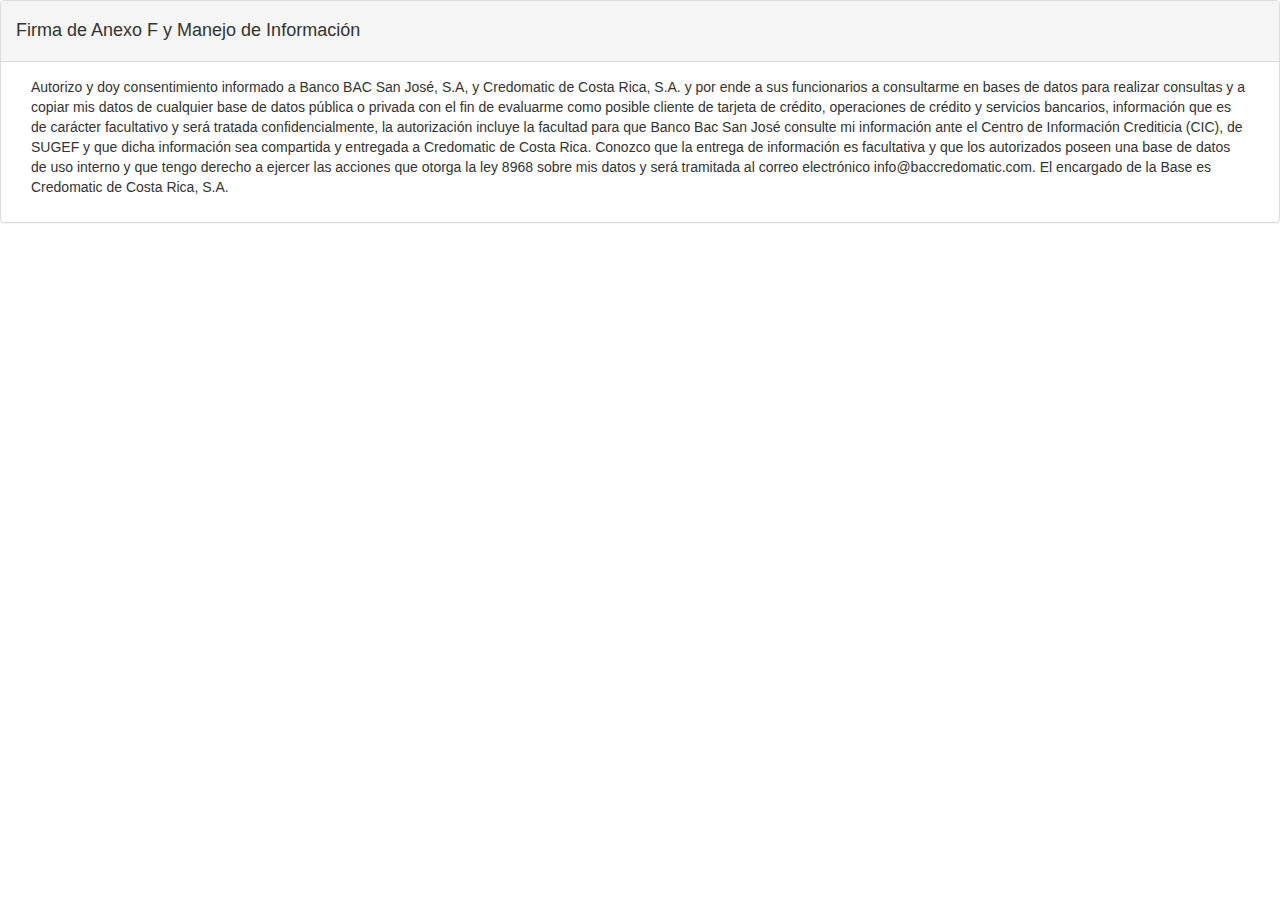
==== module-manejoinformacion.htm @ 5602e839 "Add files via upload" ====
<!DOCTYPE HTML PUBLIC "-//W3C//DTD HTML 4.01 Transitional//EN">
<html>
	<head>
		<title>BAC Desktop</title>

        <link rel="stylesheet" type="text/css" href="css/bootstrap.css">
        <link rel="stylesheet" type="text/css" href="css/demo.css">

		<!-- Bibliotecas requeridas -->
		<script type="text/javascript" src="lib/jquery-1.11.0.min.js"></script>
        <script type="text/javascript" src="lib/stapes.min.js"></script>
        <script type="text/javascript" src="lib/bootstrap.min.js"></script>
		<script type="text/javascript" src="bacdesktop2.fp.js"></script>
		
		<!-- Utils del tester -->
        <script type="text/javascript" src="lib/demo.js"></script>        
		<script type="text/javascript">
		
		//Cliente desktop utilizado en las operaciones
		var desktopClient;
	
		function prepareDeskClient(){
			//URL del servicios de BAC Desktop 2
			var endpoint = $("#endpoint").val();				
			//Crea una instancia del cliente BacDesktop
			desktopClient = new DesktopClient({
				endpoint: endpoint,
				bootstrapSupport: false,
				debug: true
			});						
		}		
		
		$(document).ready(function() {
            //Operacion de prueba
            $("#checkStatusButton").click(function(){
				//Inicializa el cliente, de ocuparse
				prepareDeskClient();
			
                //Obtiene el tipo de tramite del GUI
                var customerName = $("#customerName").val();
				var customerId = $("#customerId").val();
                //ID unico del mensaje
                var uniqueId = new Date().getTime();
                //Arma la estructura de mensaje que ocupa BAC Desktop
                var request = {
                    module: "fingerprint",
                    operationCode: "F001", 
                    userName: "jmartinezco",
                    tramitId: uniqueId,
					bootstrapSupport: true,
					log: false}; /* Id unico */

				//Agrega parametros adicionales al mensaje
                request.params = {
					"personName" : customerName,
					"identification" : customerId
                };

                //Realiza la comunicacion con el BAC Desktop
                desktopClient.sendRequest(request, function(response){
                    //Imprime salida
					if(response){
						printResponse("#sayHelloResult", response.resultContent);
					}else{
						alert("No se puede realizar la accion solicitada, verifique que tenga acceso a la URL del endpoint");
					}
					
                });
            });

		});

		</script>
	</head>
	<body>
        <div class="panel panel-default">
            <div class="panel-heading"><h4>Firma de Anexo F y Manejo de Información</h4></div>
            <div class="panel-body">
                    <div class="col-md-12">
                        <p>Autorizo y doy consentimiento informado a Banco BAC San José, S.A, y Credomatic de Costa Rica, S.A. y por ende a sus funcionarios a consultarme en bases de datos para realizar consultas y a copiar mis datos de cualquier base de datos pública o privada con el fin de evaluarme como posible cliente de tarjeta de crédito, operaciones de crédito y servicios bancarios, información que es de carácter facultativo y será tratada confidencialmente, la autorización incluye la facultad para que Banco Bac San José consulte mi información ante el Centro de Información Crediticia (CIC), de SUGEF y que dicha información sea compartida y entregada a Credomatic de Costa Rica. Conozco que la entrega de información es facultativa y que los autorizados poseen una base de datos de uso interno y que tengo derecho a ejercer las acciones que otorga la ley 8968 sobre mis datos y será tramitada al correo electrónico info@baccredomatic.com. El encargado de la Base es Credomatic de Costa Rica, S.A.</p>
					</div>
			</div>	        
		</div>
	</body>
</html>
---- css/demo.css ----
.output-panel{
    padding: 10px;
    background: gray;
    color: #ffffff;
    font-family: courier;
}
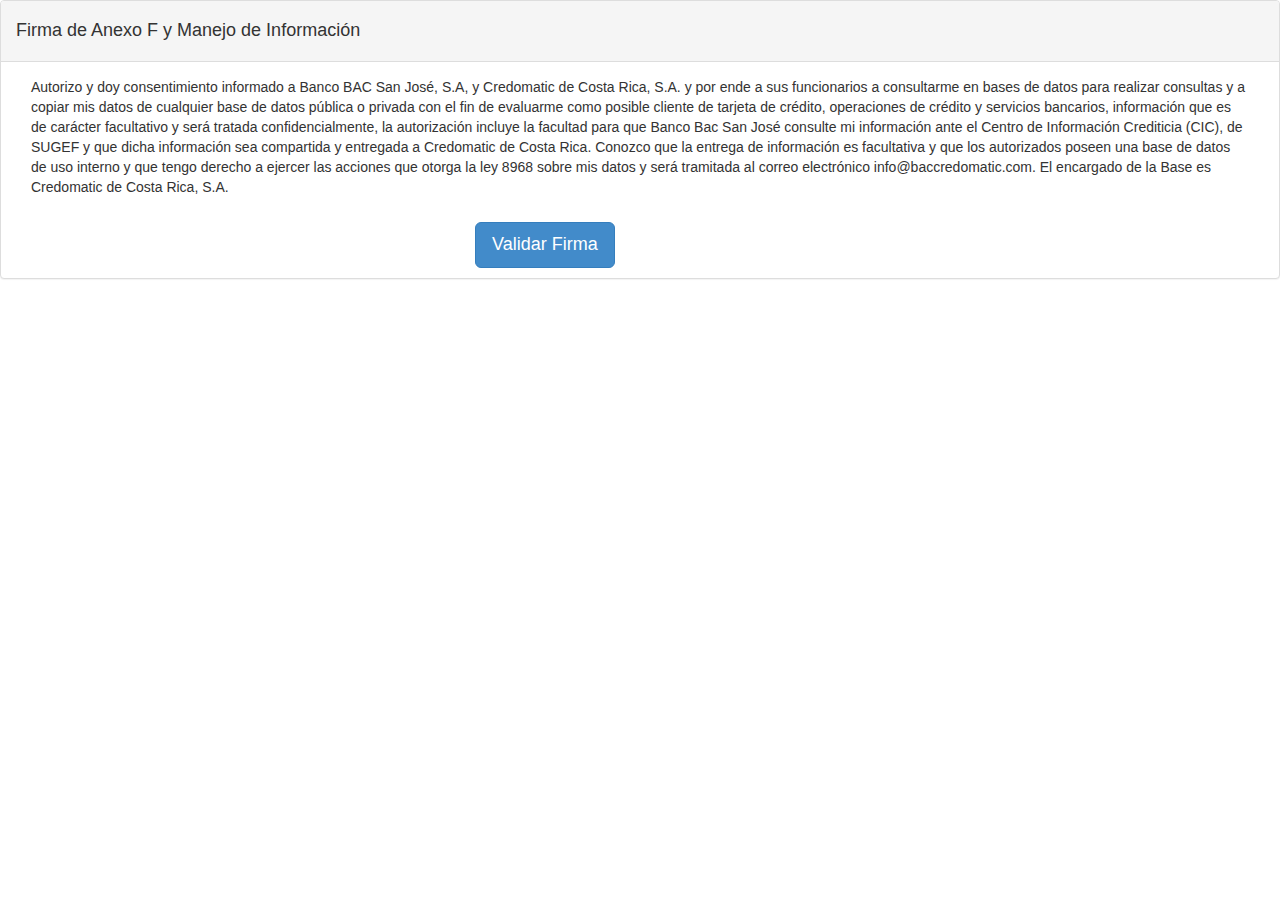
==== commit 4ae67bc0: "Add files via upload" ====
--- a/module-manejoinformacion.htm
+++ b/module-manejoinformacion.htm
@@ -16,12 +16,63 @@
         <script type="text/javascript" src="lib/demo.js"></script>        
 		<script type="text/javascript">
 		
+		function getURLParameters(paramName)
+		{
+			var sURL = window.document.URL.toString();
+
+			if (sURL.indexOf("?") > 0)
+			{
+				var arrParams = sURL.split("?");
+				var arrURLParams = arrParams[1].split("&");
+				var arrParamNames = new Array(arrURLParams.length);
+				var arrParamValues = new Array(arrURLParams.length);
+
+				var i = 0;
+				for (i = 0; i<arrURLParams.length; i++)
+				{
+					var sParam =  arrURLParams[i].split("=");
+					arrParamNames[i] = sParam[0];
+					if (sParam[1] != "")
+						arrParamValues[i] = unescape(sParam[1]);
+					else
+						arrParamValues[i] = "No Value";
+				}
+
+				for (i=0; i<arrURLParams.length; i++)
+				{
+					if (arrParamNames[i] == paramName)
+					{
+						//alert("Parameter:" + arrParamValues[i]);
+						return arrParamValues[i];
+					}
+				}
+				return "No Parameters Found";
+			}
+		}
+		
+		function otherSelectCheck(nameSelect)
+		{
+			if(nameSelect){
+				otherOptionValue = document.getElementById("otherOption").value;
+				if(otherOptionValue == nameSelect.value){
+					document.getElementById("otherDivCheck").style.display = "block";
+				}
+				else{
+					document.getElementById("otherDivCheck").style.display = "none";
+				}
+			}
+			else{
+				document.getElementById("otherDivCheck").style.display = "none";
+			}
+		}
+		
 		//Cliente desktop utilizado en las operaciones
 		var desktopClient;
 	
 		function prepareDeskClient(){
 			//URL del servicios de BAC Desktop 2
-			var endpoint = $("#endpoint").val();				
+			//var endpoint = $("#endpoint").val();	
+			var endpoint =	"http://10.124.105.22:9085/portal";		
 			//Crea una instancia del cliente BacDesktop
 			desktopClient = new DesktopClient({
 				endpoint: endpoint,
@@ -31,41 +82,36 @@
 		}		
 		
 		$(document).ready(function() {
-            //Operacion de prueba
-            $("#checkStatusButton").click(function(){
+				
+			$("#signatureButton").click(function(){			
 				//Inicializa el cliente, de ocuparse
-				prepareDeskClient();
-			
+				prepareDeskClient();			
+				//URL del servicios de BAC Desktop 2
+				//var padType = $("#padType").val();
+				var padType = "STU-430";		
                 //Obtiene el tipo de tramite del GUI
-                var customerName = $("#customerName").val();
-				var customerId = $("#customerId").val();
-                //ID unico del mensaje
-                var uniqueId = new Date().getTime();
+                var name = getURLParameters("param1");
                 //Arma la estructura de mensaje que ocupa BAC Desktop
                 var request = {
-                    module: "fingerprint",
-                    operationCode: "F001", 
+                    module: "signature",
+                    operationCode: "S001",
                     userName: "jmartinezco",
-                    tramitId: uniqueId,
-					bootstrapSupport: true,
-					log: false}; /* Id unico */
+					position: "right",
+                    modal: true};
 
-				//Agrega parametros adicionales al mensaje
+                //Agrega parametros adicionales al mensaje
                 request.params = {
-					"personName" : customerName,
-					"identification" : customerId
+                    "customerName" : name,
+					 "rawBase64Prefix" : false,
+					 "signaturePad" : padType
                 };
 
-                //Realiza la comunicacion con el BAC Desktop
+                 //Realiza la comunicacion con el BAC Desktop
                 desktopClient.sendRequest(request, function(response){
                     //Imprime salida
-					if(response){
-						printResponse("#sayHelloResult", response.resultContent);
-					}else{
-						alert("No se puede realizar la accion solicitada, verifique que tenga acceso a la URL del endpoint");
-					}
-					
+                    printResponse("#sayHelloResult", response);
                 });
+				
             });
 
 		});
@@ -79,7 +125,26 @@
                     <div class="col-md-12">
                         <p>Autorizo y doy consentimiento informado a Banco BAC San José, S.A, y Credomatic de Costa Rica, S.A. y por ende a sus funcionarios a consultarme en bases de datos para realizar consultas y a copiar mis datos de cualquier base de datos pública o privada con el fin de evaluarme como posible cliente de tarjeta de crédito, operaciones de crédito y servicios bancarios, información que es de carácter facultativo y será tratada confidencialmente, la autorización incluye la facultad para que Banco Bac San José consulte mi información ante el Centro de Información Crediticia (CIC), de SUGEF y que dicha información sea compartida y entregada a Credomatic de Costa Rica. Conozco que la entrega de información es facultativa y que los autorizados poseen una base de datos de uso interno y que tengo derecho a ejercer las acciones que otorga la ley 8968 sobre mis datos y será tramitada al correo electrónico info@baccredomatic.com. El encargado de la Base es Credomatic de Costa Rica, S.A.</p>
 					</div>
-			</div>	        
+			</div>
+			<div style="width: 330px; margin: 0 auto;">
+				<div class="row">
+						<div class="col-md-6">								
+							<p>
+								<button id="signatureButton" class="btn btn-primary btn-lg">Validar Firma</button>
+							</p>
+						</div>
+				</div>
+			</div>
+			<span hidden>
+			<div class="row">			
+                    <div class="col-md-12">
+                        <p><b>Respuesta del Desktop:</b></p>
+                        <div class="panel panel-default output-panel">
+                            <p><span id="sayHelloResult">...</span></p>
+                        </div>
+                    </div>
+            </div>
+			</span>
 		</div>
 	</body>
 </html>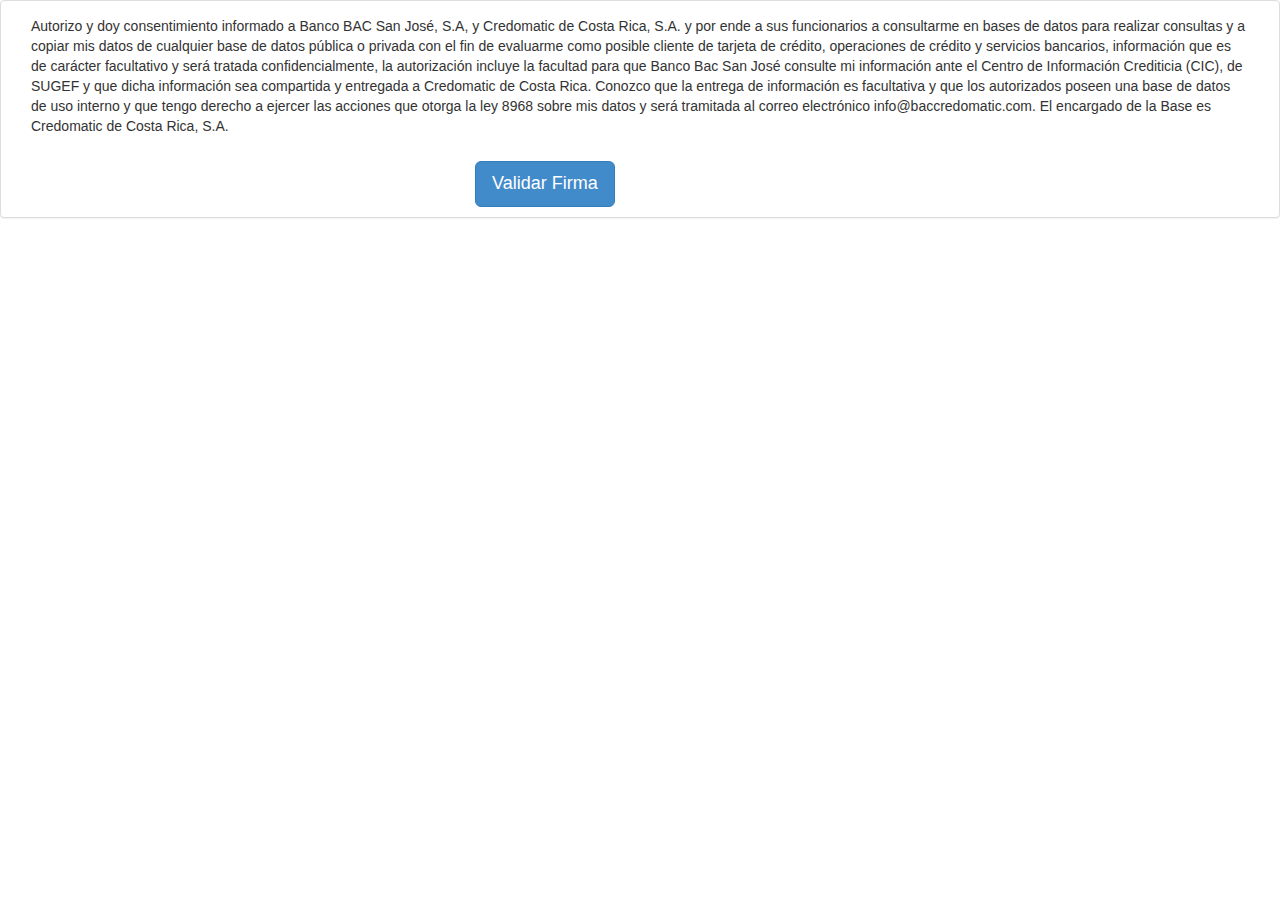
==== commit 22762fbe: "Update module-manejoinformacion.htm" ====
--- a/module-manejoinformacion.htm
+++ b/module-manejoinformacion.htm
@@ -120,7 +120,7 @@
 	</head>
 	<body>
         <div class="panel panel-default">
-            <div class="panel-heading"><h4>Firma de Anexo F y Manejo de Información</h4></div>
+            <!--<div class="panel-heading"><h4>Firma de Anexo F y Manejo de Información</h4></div>-->
             <div class="panel-body">
                     <div class="col-md-12">
                         <p>Autorizo y doy consentimiento informado a Banco BAC San José, S.A, y Credomatic de Costa Rica, S.A. y por ende a sus funcionarios a consultarme en bases de datos para realizar consultas y a copiar mis datos de cualquier base de datos pública o privada con el fin de evaluarme como posible cliente de tarjeta de crédito, operaciones de crédito y servicios bancarios, información que es de carácter facultativo y será tratada confidencialmente, la autorización incluye la facultad para que Banco Bac San José consulte mi información ante el Centro de Información Crediticia (CIC), de SUGEF y que dicha información sea compartida y entregada a Credomatic de Costa Rica. Conozco que la entrega de información es facultativa y que los autorizados poseen una base de datos de uso interno y que tengo derecho a ejercer las acciones que otorga la ley 8968 sobre mis datos y será tramitada al correo electrónico info@baccredomatic.com. El encargado de la Base es Credomatic de Costa Rica, S.A.</p>
@@ -147,4 +147,4 @@
 			</span>
 		</div>
 	</body>
-</html>+</html>
